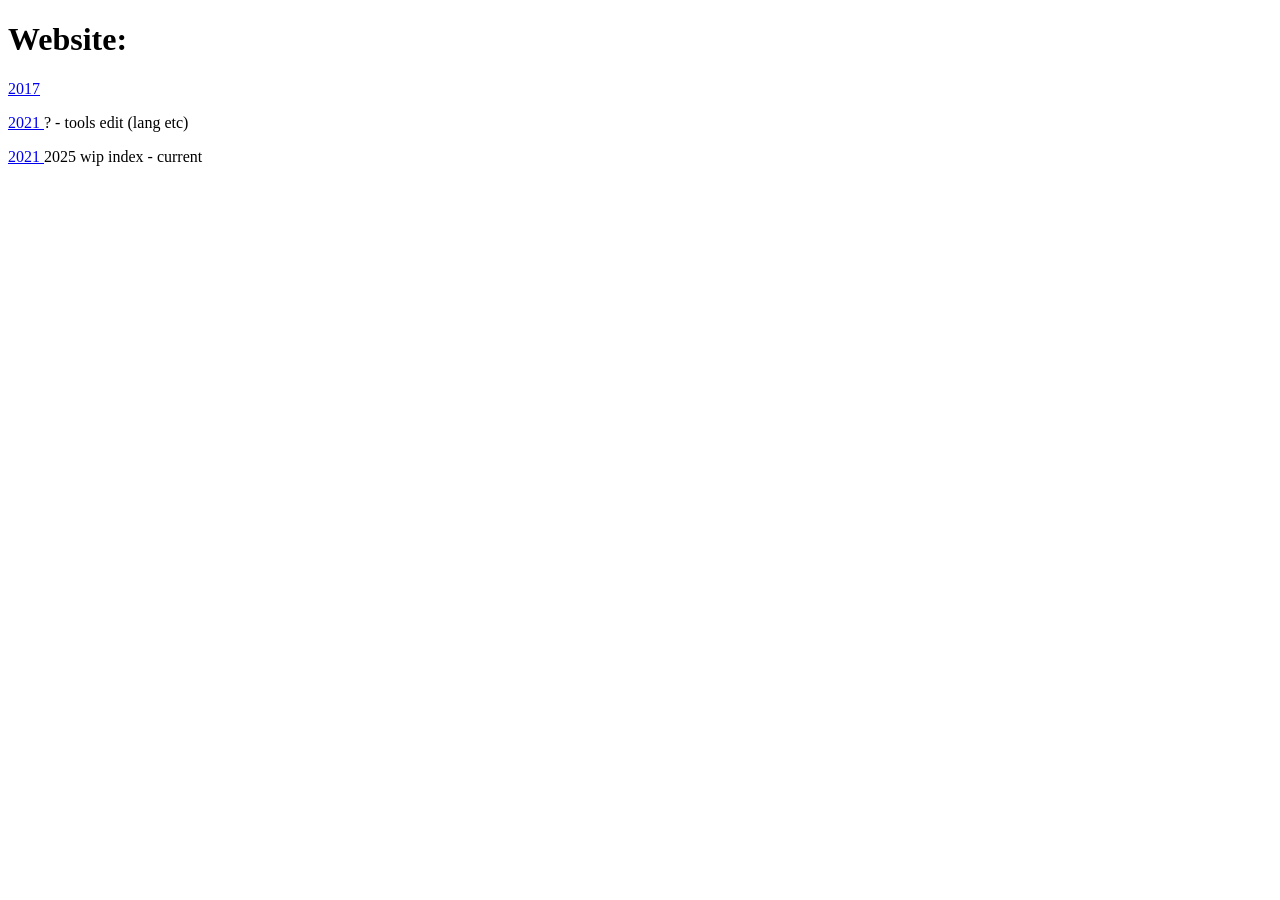
==== 000.html @ ad976da2 "tiny update" ====
<!DOCTYPE html>
 <html>
 
	<head lang="en">
		<meta charset="utf-8">
		<meta http-equiv="X-UA-compatible" content="IE=edge">
		<meta name="viewport" content="width=device-width, initial-scale=1">
		<title>Arcives</title>

		
	</head>
	
	<body>


<h1> Website:</h1>

<p>
<a href="001.html"> 2017 <alt="2017" width="50px"/></a>
<p>
<a href="002.html"> 2021 <alt="2021" width="50px"/></a> ? - tools edit (lang etc)
<p>
<a href="003.html"> 2021 <alt="2025a" width="50px"/></a> 2025 wip

index - current
	</body>
	
 </html>
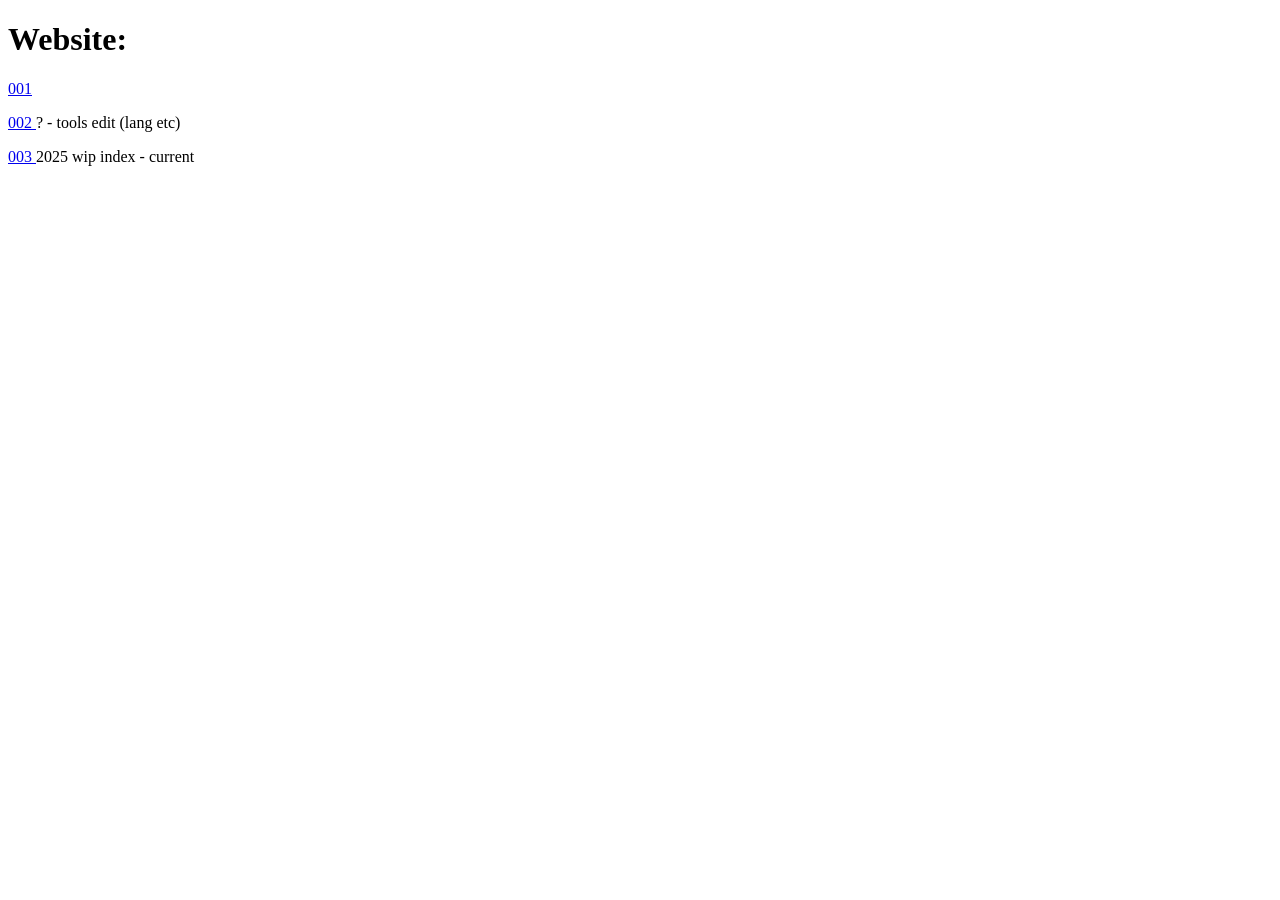
==== commit bcff832f: "Update 000.html" ====
--- a/000.html
+++ b/000.html
@@ -16,11 +16,11 @@
 <h1> Website:</h1>
 
 <p>
-<a href="001.html"> 2017 <alt="2017" width="50px"/></a>
+<a href="001.html"> 001 <alt="001" width="50px"/></a>
 <p>
-<a href="002.html"> 2021 <alt="2021" width="50px"/></a> ? - tools edit (lang etc)
+<a href="002.html"> 002 <alt="002" width="50px"/></a> ? - tools edit (lang etc)
 <p>
-<a href="003.html"> 2021 <alt="2025a" width="50px"/></a> 2025 wip
+<a href="003.html"> 003 <alt="003" width="50px"/></a> 2025 wip
 
 index - current
 	</body>
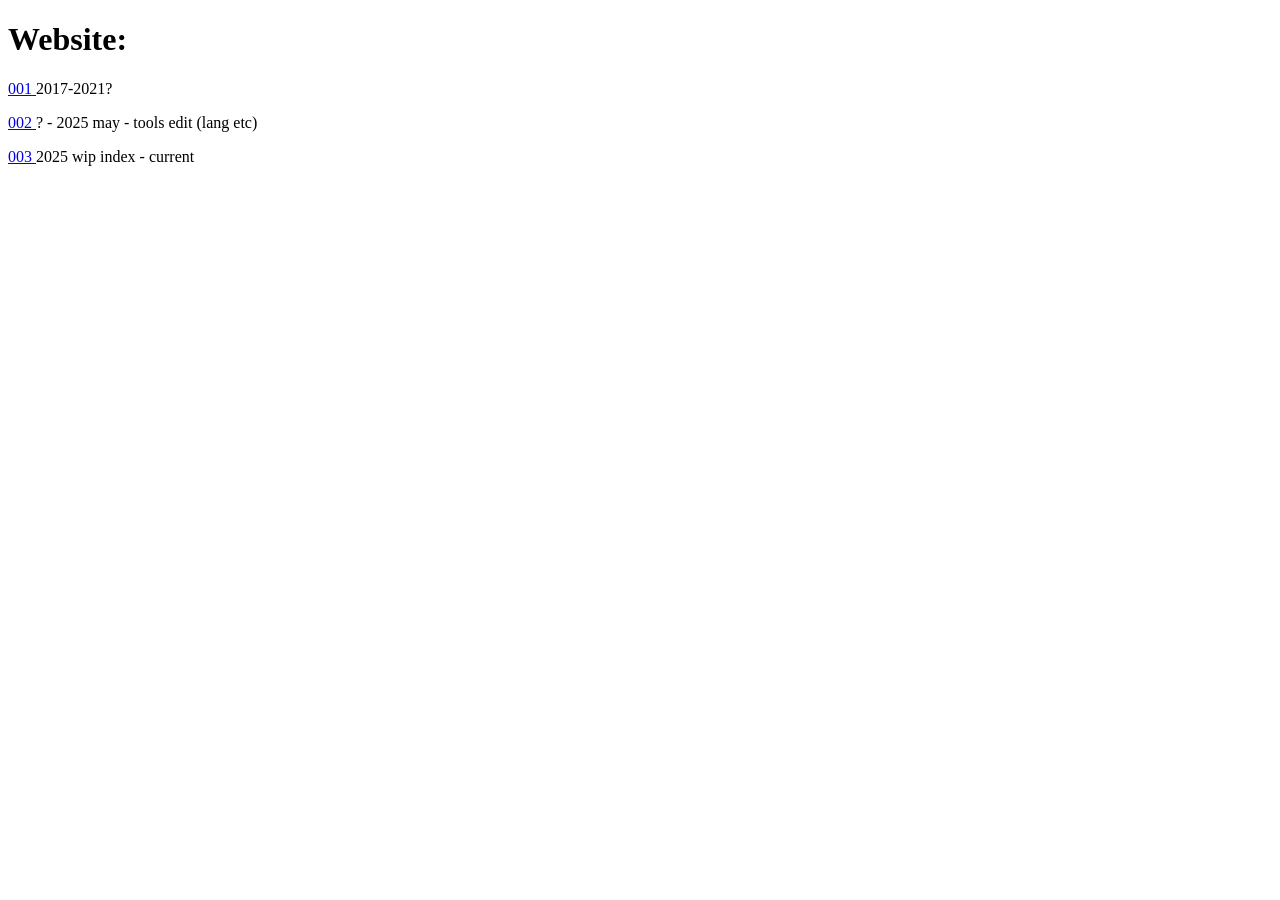
==== commit 6add6e2e: "Update 000.html" ====
--- a/000.html
+++ b/000.html
@@ -16,9 +16,9 @@
 <h1> Website:</h1>
 
 <p>
-<a href="001.html"> 001 <alt="001" width="50px"/></a>
+<a href="001.html"> 001 <alt="001" width="50px"/></a> 2017-2021?
 <p>
-<a href="002.html"> 002 <alt="002" width="50px"/></a> ? - tools edit (lang etc)
+<a href="002.html"> 002 <alt="002" width="50px"/></a> ? - 2025 may - tools edit (lang etc)
 <p>
 <a href="003.html"> 003 <alt="003" width="50px"/></a> 2025 wip
 
